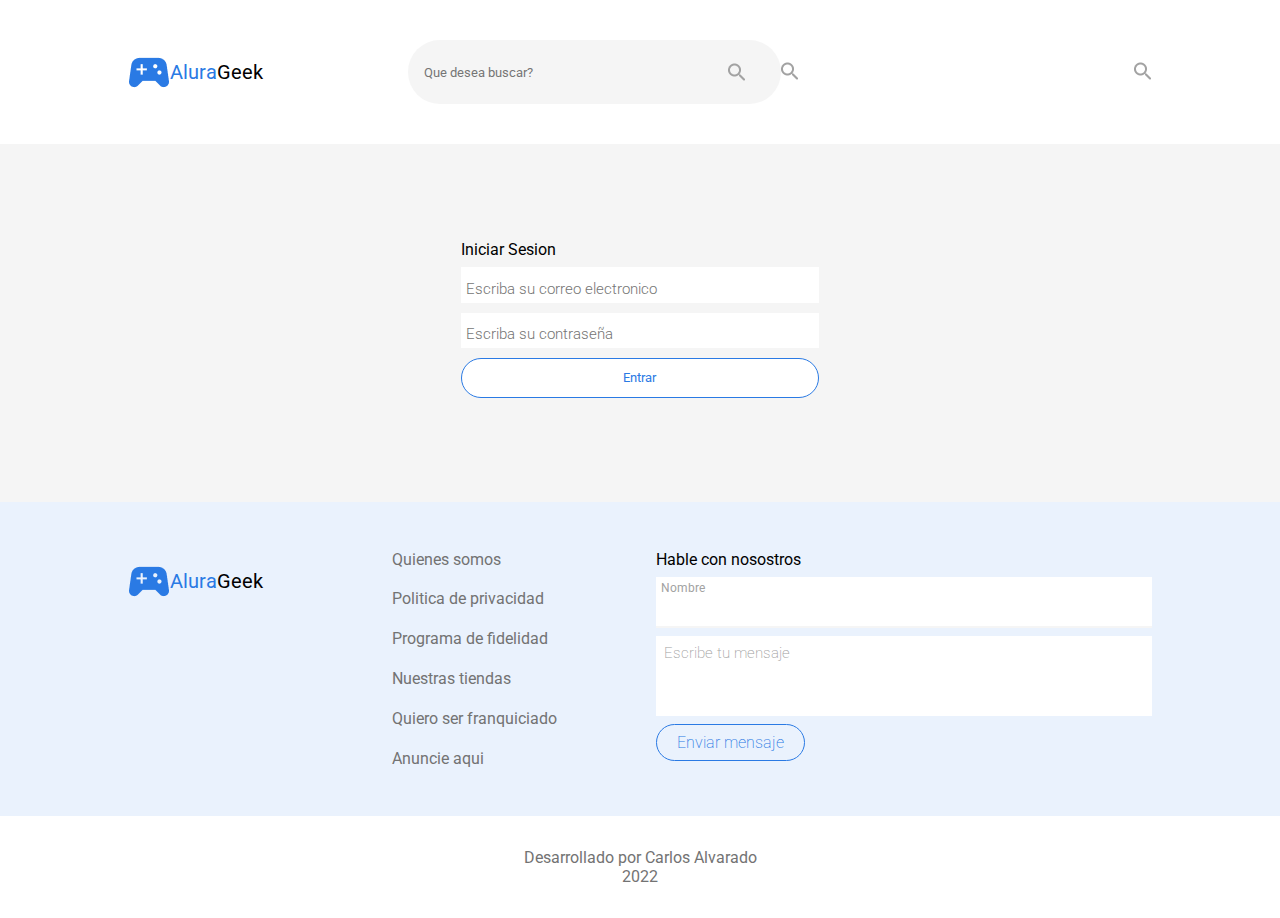
==== home-login.html @ e8c59d9e "tienda 1" ====
<!DOCTYPE html>
<html lang="en">

<head>
    <meta charset="UTF-8">
    <meta http-equiv="X-UA-Compatible" content="IE=edge">
    <meta name="viewport" content="width=device-width, initial-scale=1.0">
    <link rel="stylesheet" href="./css/style.css">
    <title>Alura Geek</title>
</head>

<body>
    <header class="container header">
        <div class="logo">
            <a class="logo__link" href="./index.html">
                <img src="./img/logo-geek.png" alt="logo-geek">
                Alura <span>Geek</span>
            </a>
            <div class="buscador">
                <input class="buscador__input" type="text" placeholder="Que desea buscar?">
                <button class="buscador__button">
                    <img src="./img/lupa-buscador.png" alt="lupa-buscador">
                </button>
            </div>
        </div>
        <button class="button button__login button__login--active">
            Login
        </button>
        <button class="buscador__button buscador__button--active">
            <img src="./img/lupa-buscador.png" alt="lupa-buscador">
        </button>

    </header>

    <main>
        <div class="section-formulario-login">
            <section class="container">
                <form class="formulario__login" id="formulario__login" action="">
                    <p>Iniciar Sesion</p>
                    <label class="formulario__nombre" for="correo">
                        <input id="correo" name="email" type="email" placeholder="Escriba su correo electronico">
                    </label>
                    <label class="formulario__nombre" for="password">
                        <input id="password" name="password" type="password" placeholder="Escriba su contraseña">
                    </label>
                    <button class="button">
                        Entrar
                    </button>
                    <p id="mensaje-error"></p>
                </form>
            </section>
        </div>
        <section class="contacto-fondo">
            <div class="container contacto">
                <a class="logo__link logo__link--formulario" href="#">
                    <img src="./img/logo-geek.png" alt="logo-geek">
                    Alura <span>Geek</span>
                </a>
                <ul class="contacto__links">
                    <li><a href="#">Quienes somos</a></li>
                    <li><a href="#">Politica de privacidad</a></li>
                    <li><a href="#">Programa de fidelidad</a></li>
                    <li><a href="#">Nuestras tiendas</a></li>
                    <li><a href="#">Quiero ser franquiciado</a></li>
                    <li><a href="#">Anuncie aqui</a></li>
                </ul>
                <form action="" class="formulario">
                    <p>Hable con nosostros</p>
                    <label class="formulario__nombre" for="nombre">
                        Nombre
                        <input id="nombre" name="nombre" type="text">
                    </label>
                    <textarea class="formulario__mensaje" name="mensaje" id=""
                        placeholder="Escribe tu mensaje"></textarea>
                    <button class="button formulario__button" type="submit">Enviar mensaje</button>
                    
                </form>
            </div>
        </section>
    </main>
    <footer class="footer">
        <p>Desarrollado por Carlos Alvarado</p>
        <p>2022</p>
    </footer>
    <script src="./validations/loginValidations.js"></script>
</body>

</html>
---- css/style.css ----
@import url('https://fonts.googleapis.com/css2?family=Roboto:wght@100;300;500;700&display=swap');

:root {
    --blue: #2A7AE4;
    --gray: #F5F5F5;
    --black: #010101;
    --ligth_blue: #EAF2FD;
    --gray_dark: #A2A2A2;
}

* {
    margin: 0;
    padding: 0;
    box-sizing: border-box;
    font-family: 'Roboto', sans-serif;
}

img {
    max-width: 100%;
}

ul {
    list-style: none;
}

a {
    text-decoration: none;
    color: #2A7AE4;
}

.container {
    width: 95%;
    margin: 0 auto;
}

@media (min-width: 360px) {
    .container {
        width: 90%;
        margin: 0 auto;
    }
}

@media (min-width: 768px) {
    .container {
        margin: 0 auto;
        width: 80%;
    }
}

.header {
    display: flex;
    justify-content: space-between;
    align-items: center;
    padding: 2rem 0;
}

.logo {
    display: flex;
    align-items: center;
    margin-right: 1rem;
    gap: .5rem;
    
}

@media (min-width: 566px) {
    .logo {
        width: 70%;
    }
}

.logo__link {
    display: flex;
    align-items: center;
    font-size: 14px;
    color: var(--blue);
}

@media (min-width: 768px) {
    .logo__link {
        font-size: 20px;
    }
}

.logo__link .logo-azul{
    margin-left: 1rem;
    color: var(--blue);
    
}

.logo__link span {
   
    color: var(--black);
}

.buscador {
    height: 5rem;
    width: 6rem;
    display: flex;
    margin-left: 6rem;
    align-items: center;
    border-radius: 2.5rem;
    background-color: none;
    padding: .5rem;
    justify-content: center;
}

@media (min-width: 768px) {
    .buscador {
        width: 70%;
    }
}

.buscador__input {
   width: 80%;
   height: 100%;
   border-radius: 2rem;
   padding: 1rem;
   
   border: none;
   background-color: var(--gray);
   background-image: url(../img/lupa-buscador.png);
   background-repeat: no-repeat;
   background-position: right;
   background-position-x: 90%;

   
  
}

.button__login{

    padding: .7rem 4rem;
    background-color: #fff;
    border: 1px solid var(--blue);
    color: var(--blue);
    border-radius: 3rem;

}

.button__login:hover{

    padding: .7rem 4rem;
    background-color: var(--blue);
    border: 1px solid var(--gray);
    color: var(--ligth_blue);
    border-radius: 3rem;


}




@media (min-width: 566px) {
    .buscador {
        display: inline-flex;
    }

    .buscador__input {
        width: 80%;
        height: 100%;
        border-radius: 2rem;
        padding: 1rem;
        
        border: none;
        background-color: var(--gray);
       
     
        
       
     }
  
 
}

.buscador__input:focus {
    outline: none;
}

.buscador__button {
    background-color: rgba(255, 255, 255, 0);
    border: none;
}

.buscador__button:hover {
    cursor: pointer;
}

.button {
    padding: .7rem 4rem;
    background-color: #fff;
    border: 1px solid var(--blue);
    color: var(--blue);
    border-radius: 19rem;
}
.button:hover {
    
    background-color:var(--blue);
    color: var(--ligth_blue);
    border: 1px solid var(--ligth_blue);
  
  
}


.button:hover {
    cursor: pointer;
}

/* Banner */
.banner {
    height: 352px;
    background-image: url(../img/banner.png);
    background-repeat: no-repeat;
    background-position: center center;
    background-size: cover;
    padding-bottom: 2rem;
}

.banner__contenido {
    position: relative;
    top: 40%;
    color: #fff;
    margin-bottom: 1rem;

}

.banner__titulo {
    font-size: 30px;
    font-weight: 700;
}

.banner_subtitulo {
    margin-top: .5rem;
    font-size: 12.5px;
    font-weight: 400;
}
@media (min-width: 360px) {
    .banner__titulo {
        font-size: 40px;
        font-weight: 700;
    }
    
    .banner_subtitulo {
        margin-top: .5rem;
        font-size: 19px;
        font-weight: 400;
    } 
}
@media (min-width:768px) {
    .banner__titulo {
        font-size: 60px;
        font-weight: 700;
    }
    
    .banner_subtitulo {
        margin-top: .5rem;
        font-size: 25px;
        font-weight: 400;
    }
}


.banner__button button{
    display: block;
    width: 10rem;
    margin-top: 1rem;
    padding: 1rem;
    background-color: transparent;
   
    color: #fff;
    text-align: center;
    border-radius: 1rem;
    border-color: #fff;
}

.banner__button  button:hover {
    display: block;
    width: 10rem;
    margin-top: 1rem;
    padding: 1rem;
    background-color: var(--blue);
    color: #fff;
    text-align: center;
    border-radius: 1rem;
    border-color: #fff;
}

/* secciones stars wars */
#main-categorias{
    margin:0 auto
}
.section {
    padding: 2rem 0;
}

.section-titulo {
    display: flex;
    justify-content: space-between;
    align-items: center;
    padding: 1rem 0;
}

.section-ver-todo {
    display: flex;
    align-items: center;
    gap: .2rem;
}

.lista {
    display: grid;
    grid-template-columns: repeat(2,1fr);
    gap: 1rem;
}


.lista p:nth-child(2) {
    font-size: 14px;
    font-weight: 300;
}

.lista li {
    line-height: 1.6;
}
.lista li img{
    display: block;
    width: 100%;
    height: 12rem;
    
}
.producto {
    display: flex;
    flex-direction: column;
    gap: .5rem;
}

.lista li:nth-child(5){
    display: none;

}
.lista li:nth-child(6){
    display: none;
}
@media (min-width: 360px) {
    .lista{
        grid-template-columns: repeat(4,1fr);
    }
}
@media (min-width: 768px) {
    .lista{
        grid-template-columns: repeat(6,1fr);
    }
    .lista li:nth-child(5){
        display: initial;
        
     
    }
    .lista li:nth-child(6){
       display: initial;
        
    }
}


/* contacto */
.contacto-fondo {
    background-color: var(--ligth_blue);
}

.contacto {
    padding: 3rem 0;
    display: grid;
    grid-template-columns: 1fr;
    
}

.contacto__links {
    display: flex;
    flex-direction: column;
    gap: 1.3rem;
   
}
.contacto__links a {
    color:#737373;
    font-weight: 400;
    font-size: 16px;
    
}

.contacto__links li a:hover {
    color:var(--blue);
    font-weight: 400;
    font-size: 16px;
    
}
.contacto__links li{
    text-align: center;
    
}
.logo__link--formulario{
    margin: auto;
    padding: 1rem;
}
.formulario {
    display: flex;
    flex-direction: column;
    gap: .5rem;
    margin-top: 2rem;
}

.formulario p {
    font-size: 16px;
}

.formulario__nombre {
    display: flex;
    color: var(--gray_dark);
    font-size: 12px;
    flex-direction: column;
    border-bottom: 2px solid var(--gray);
    background-color: #fff;
    padding: .3rem;
}

.formulario__nombre input {
    margin-top: .5rem;
    border: none;
    font-size: 15px;
    font-weight: 300;
    color: var(--black);
}

.formulario__nombre input:focus {
    outline: none;
}

.formulario__mensaje {
    height: 5rem;
    padding: .5rem;
    font-size: 15px;
    resize: none;
    border: none;
    font-size: 15px;
    font-weight: 300;
    color: var(--black);
    width: 100%;
}

.formulario__mensaje:focus {
    outline: none;
}

.formulario__mensaje::placeholder {
    color: var(--gray_dark);
    font-weight: 200;
}

.formulario__button {
    width: 50%;
    padding: .5rem 1rem;
    color: var(--blue);
    background-color: transparent;
    font-size: 16px;
    font-weight: 200;
    border-radius: 19rem;
}

.formulario__button:hover{
    color: var(--ligth_blue);
    background-color: var(--blue);
}

@media (min-width: 360px) {
    .formulario{
        margin-top: 0;
    }
    .contacto__links li{
        text-align: left;
    }
    .contacto{
        grid-template-columns: repeat(2,1fr);
        gap: .5rem;

    }
    .logo__link--formulario{
        grid-column: 1/2;
        grid-row: 1/2;
        margin-left: 0;
        padding: 1rem 0;
    }
    .contacto__links{
        grid-column: 1/3;
        grid-row: 2/3;
    }
    .formulario{
        grid-column: 2/3;
        grid-row: 1/3;
    }
}
@media (min-width: 768px) {
    .formulario__button{
        width: 30%;
    }
    .contacto{
        grid-template-columns: 1fr 1fr 2fr;
        gap: 1rem;
    }
    .logo__link--formulario{
        margin-top: 0;
        grid-column: 1/2;
        grid-row: 1/2;
    }
    .contacto__links{
        grid-column: 2/3;
        grid-row: 1/2;
    }
    .formulario{
        grid-column: 3/4;
        grid-row: 1/2;
    }
}





/* footer */
.footer {
    text-align: center;
    padding: 2rem 0;
    color: #737373;;
}


/* HOME LOGIN */

.section-formulario-login{
    background-color: var(--gray);
    padding: 4rem 0;
}
.button__login--active{
    display: none;
}

.formulario__login{
    width: 80%;
    margin: 2rem auto;
    display: flex;
    flex-direction: column;
    gap: .5rem;
}
@media (min-width: 360px) {
    .formulario__login{
        width: 50%;
    }
}
@media (min-width: 768px) {
    .formulario__login{
        width: 35%;
    }
}
/* todos los productos  */
.lista-todos-productos{
    display: grid;
    grid-template-columns: repeat(2,1fr);
    gap: 2rem;
}
.lista-todos-productos img{
    display: block;
    width: 100%;
    height: 12rem;
}

@media (min-width: 360px) {
    .lista-todos-productos{
        grid-template-columns: repeat(4,1fr);
    }
}
@media (min-width: 768px) {
    .lista-todos-productos{
        grid-template-columns: repeat(6,1fr);
    }
}
.lista-todos-productos li{
    position: relative;
    line-height: 1.5;
}
.borrar-editar{
    position: absolute;
    right: 10px;
    top: 10px; 
    display: flex;
    align-items: center;
    gap: .5rem;
}


/* agregar productos */
.formulario__agregar{
    width: 90%;
    margin: 2rem auto;
    display: flex;
    flex-direction: column;
    gap: .5rem;
}

@media (min-width: 768px) {
    .formulario__agregar{
        width: 40%;
    }
}

label{
    background-color: rgba(0, 0, 0,0.1);
}
.valido{
    background-color: rgba(144, 212, 144, 0.444);

}
.no-valido{
    background-color: rgba(240, 1, 1, 0.66);
    color: #010101;
}

#mensaje-error{
    color: red;
    text-align: center;
    font-size: 11px;
}
/* todos los productos */
.ii{
    display: block;
    background-color: #00000037;
    padding: 3px;
    border: none;
    border-radius: 3px;
    line-height: 1;
    transition: .5s;
}
.ii:hover{
    transform: scale(1.5);
    cursor: pointer;
}
.ii-borrar{
    color: red;
}
.ii-borrar:hover{
    color: white;
    background-color: red;
}
.ii-editar{
    color: rgb(54, 218, 36);
}
.ii-editar:hover{
    color: white;
    background-color: rgb(54, 218, 36);
}

/* descripcion */
.informacio-producto{
    display: flex;
    flex-direction: column;
    gap: 1rem;
}
.informacio-producto img{
    width: 100%;
}
@media (min-width: 360px) {
    .informacio-producto{
        flex-direction: row;
    }
    .informacio-producto img{
        width: 30%;
    }
}
@media (min-width: 768px) {
    .informacio-producto img{
        
        width: 50%;
    }
}
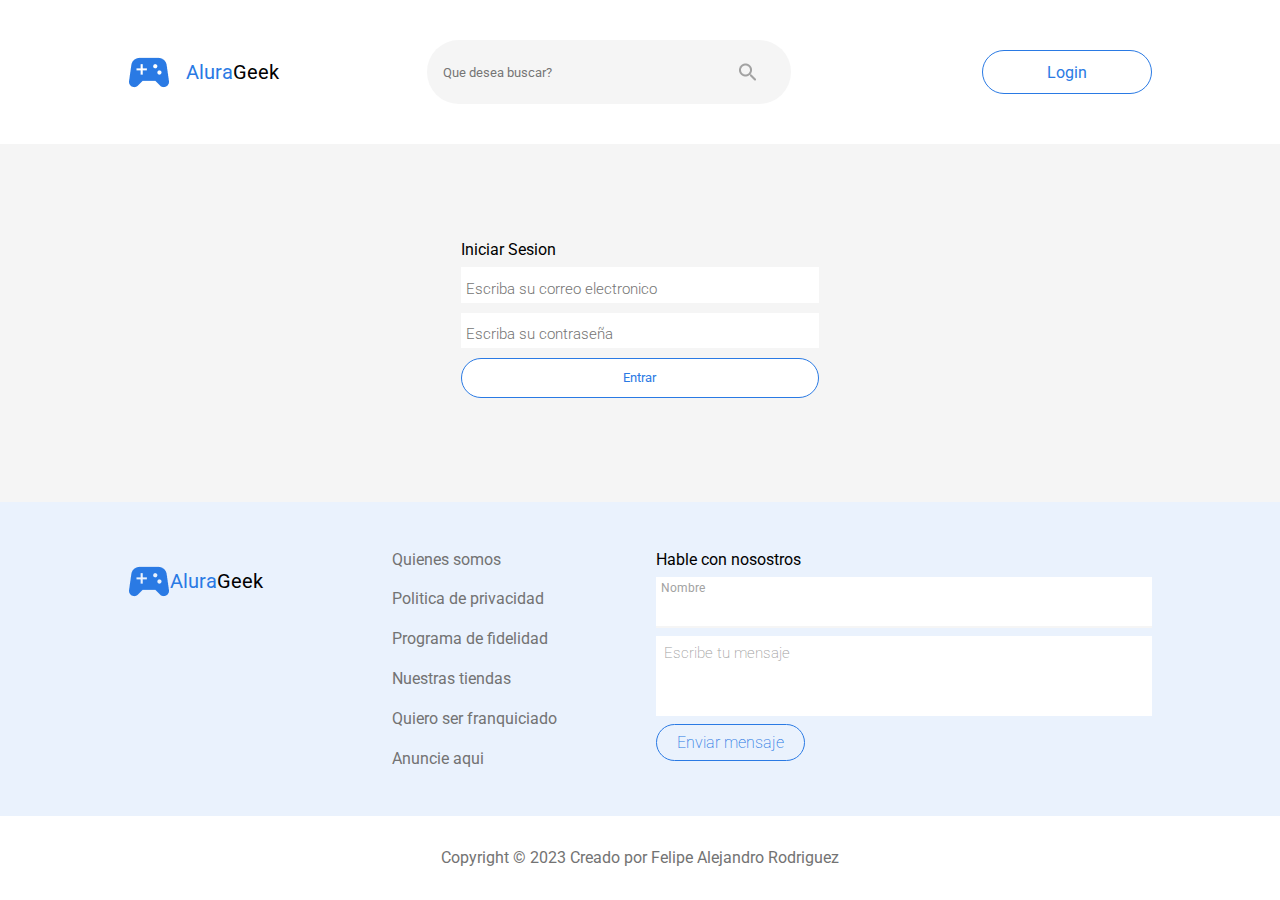
==== commit 02fbe265: "tienda 3" ====
--- a/home-login.html
+++ b/home-login.html
@@ -6,29 +6,27 @@
     <meta http-equiv="X-UA-Compatible" content="IE=edge">
     <meta name="viewport" content="width=device-width, initial-scale=1.0">
     <link rel="stylesheet" href="./css/style.css">
+    <link rel="preconnect" href="https://fonts.googleapis.com">
+    <link rel="preconnect" href="https://fonts.gstatic.com" crossorigin>
+    <link href="https://fonts.googleapis.com/css2?family=Raleway:wght@400;500&display=swap" rel="stylesheet">
     <title>Alura Geek</title>
 </head>
 
 <body>
     <header class="container header">
         <div class="logo">
-            <a class="logo__link" href="./index.html">
+            <a class="logo__link" href="#">
                 <img src="./img/logo-geek.png" alt="logo-geek">
-                Alura <span>Geek</span>
+                <span class="logo-azul">Alura</span><span>Geek</span>
             </a>
             <div class="buscador">
-                <input class="buscador__input" type="text" placeholder="Que desea buscar?">
-                <button class="buscador__button">
-                    <img src="./img/lupa-buscador.png" alt="lupa-buscador">
-                </button>
+                <input class="buscador__input" id="buscador" type="text" placeholder="Que desea buscar?">
+
             </div>
         </div>
-        <button class="button button__login button__login--active">
+        <a href="./home-login.html" class="button__login">
             Login
-        </button>
-        <button class="buscador__button buscador__button--active">
-            <img src="./img/lupa-buscador.png" alt="lupa-buscador">
-        </button>
+        </a>
 
     </header>
 
@@ -79,8 +77,8 @@
         </section>
     </main>
     <footer class="footer">
-        <p>Desarrollado por Carlos Alvarado</p>
-        <p>2022</p>
+        <p>Copyright © 2023 Creado por Felipe Alejandro Rodriguez</p>
+
     </footer>
     <script src="./validations/loginValidations.js"></script>
 </body>
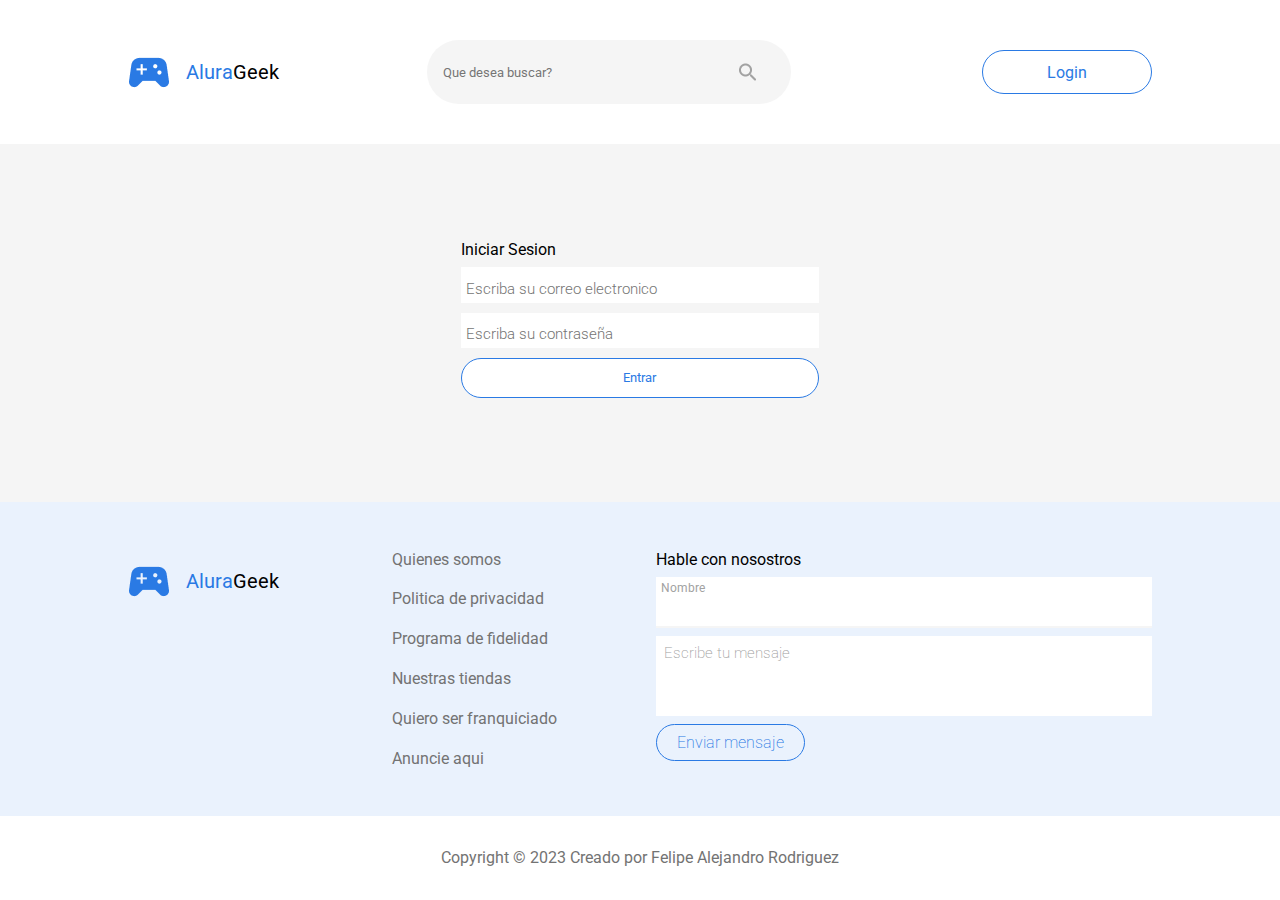
==== commit ceb28125: "tienda 5" ====
--- a/home-login.html
+++ b/home-login.html
@@ -15,7 +15,7 @@
 <body>
     <header class="container header">
         <div class="logo">
-            <a class="logo__link" href="#">
+            <a class="logo__link" href="index.html">
                 <img src="./img/logo-geek.png" alt="logo-geek">
                 <span class="logo-azul">Alura</span><span>Geek</span>
             </a>
@@ -50,9 +50,9 @@
         </div>
         <section class="contacto-fondo">
             <div class="container contacto">
-                <a class="logo__link logo__link--formulario" href="#">
+                <a class="logo__link logo__link--formulario" href="index.html">
                     <img src="./img/logo-geek.png" alt="logo-geek">
-                    Alura <span>Geek</span>
+                    <span class="logo-azul">Alura</span><span>Geek</span>
                 </a>
                 <ul class="contacto__links">
                     <li><a href="#">Quienes somos</a></li>
